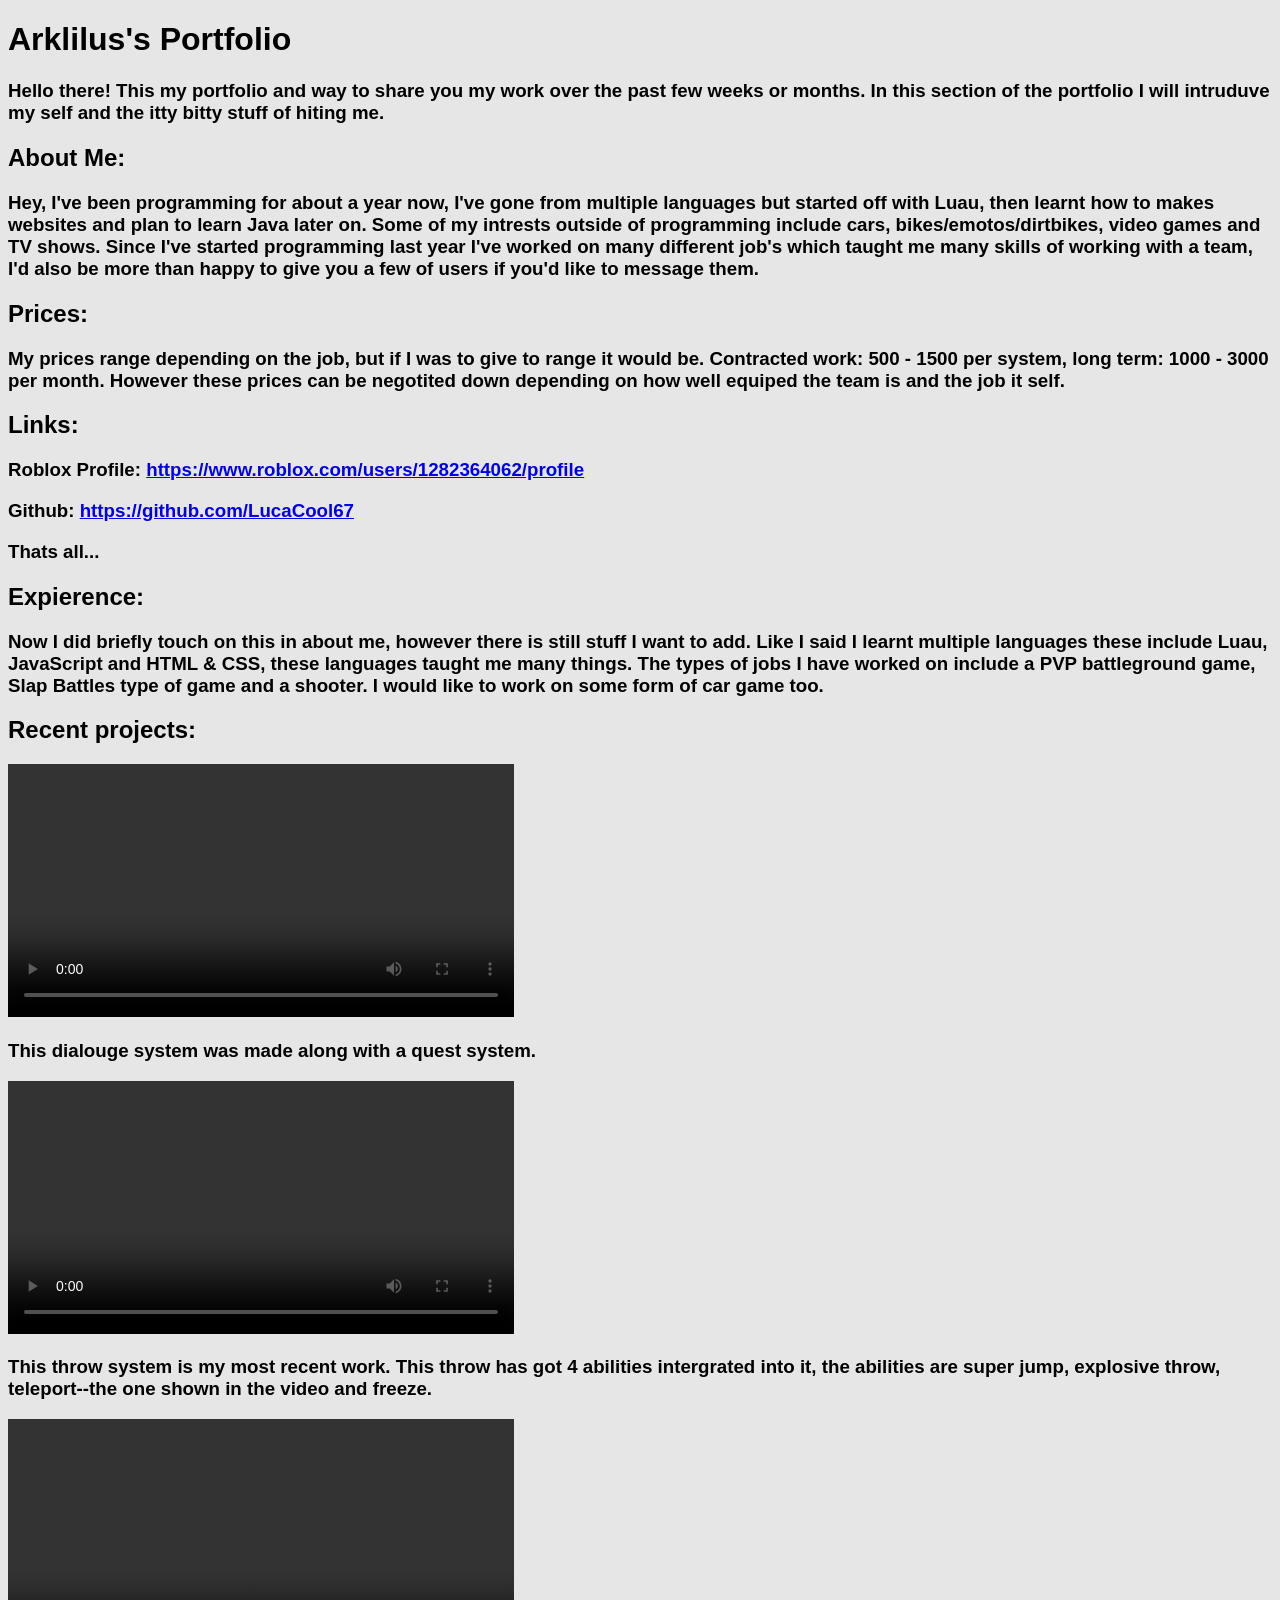
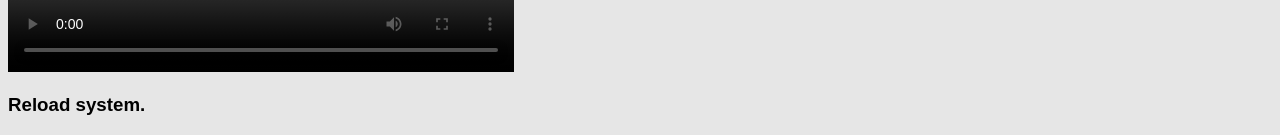
==== index.html @ 07130e66 "Rename port.html to index.html" ====
<!DOCTYPE html>
<html lang="en">
<head>
    <meta charset="UTF-8">
    <meta name="viewport" content="width=device-width, initial-scale=1.0">
    <title>Arklilus's Portfolio</title>
    <link rel="stylesheet" href="port.css">
</head>
<body>
    <h1>Arklilus's Portfolio</h1>

    <h3>Hello there! This my portfolio and way to share you my work over the past few weeks or months. In this section of the portfolio I will intruduve my self and the itty bitty stuff of hiting me.</h3>

    <h2>About Me:</h2>
    <h3>Hey, I've been programming for about a year now, I've gone from multiple languages but started off with Luau, then learnt how to makes websites and plan to learn Java later on. Some of my intrests outside of programming include cars, bikes/emotos/dirtbikes, video games and TV shows. Since I've started programming last year I've worked on many different job's which taught me many skills of working with a team, I'd also be more than happy to give you a few of users if you'd like to message them.</h3>

    <h2>Prices:</h2>
    <h3>My prices range depending on the job, but if I was to give to range it would be. Contracted work: 500 - 1500 per system, long term: 1000 - 3000 per month. However these prices can be negotited down depending on how well equiped the team is and the job it self.</h3>

    <h2>Links: </h2>
    <h3>Roblox Profile: <a href="https://www.roblox.com/users/1282364062/profile" target="_blank">https://www.roblox.com/users/1282364062/profile</a></h3>
    <h3>Github: <a href="https://github.com/LucaCool67">https://github.com/LucaCool67</a></h3>
    <h3>Thats all...</h3>

    <h2>Expierence:</h2>
    <h3>Now I did briefly touch on this in about me, however there is still stuff I want to add. Like I said I learnt multiple languages these include Luau, JavaScript and HTML & CSS, these languages taught me many things. The types of jobs I have worked on include a PVP battleground game, Slap Battles type of game and a shooter. I would like to work on some form of car game too.</h3>

    <h2>Recent projects:</h2>
    <video src="Videos/dialouge.mp4" controls></video>
    <h3>This dialouge system was made along with a quest system.</h3>

    <video src="Videos/throw.mp4" controls></video>
    <h3>This throw system is my most recent work. This throw has got 4 abilities intergrated into it, the abilities are super jump, explosive throw, teleport--the one shown in the video and freeze.</h3>

    <video src="Videos/reload.mp4" controls></video>
    <h3>Reload system.</h3>
</body>
</html>
---- port.css ----
body{
    font-family: 'Franklin Gothic Medium', 'Arial Narrow', Arial, sans-serif;
    background-color: hsl(0, 0%, 90%);
}
video{
    height: 40%;
    width: 40%;
}
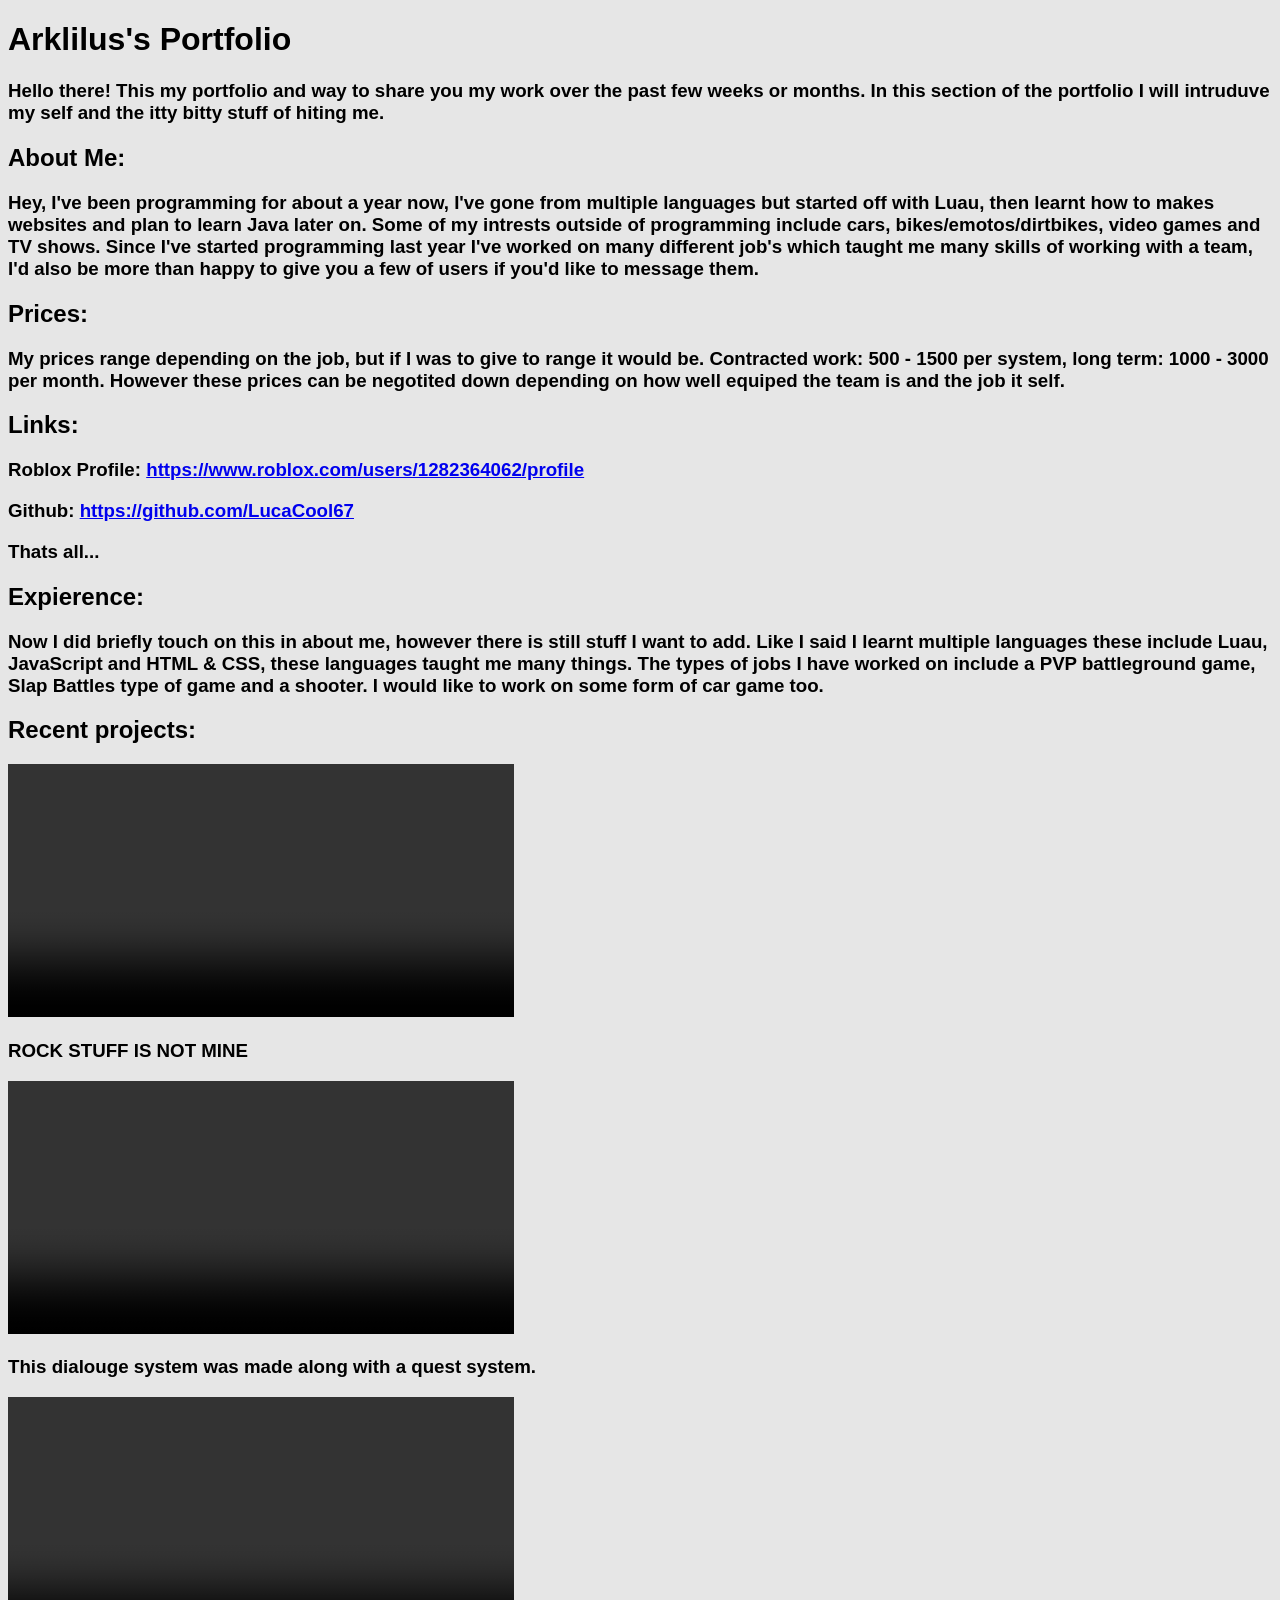
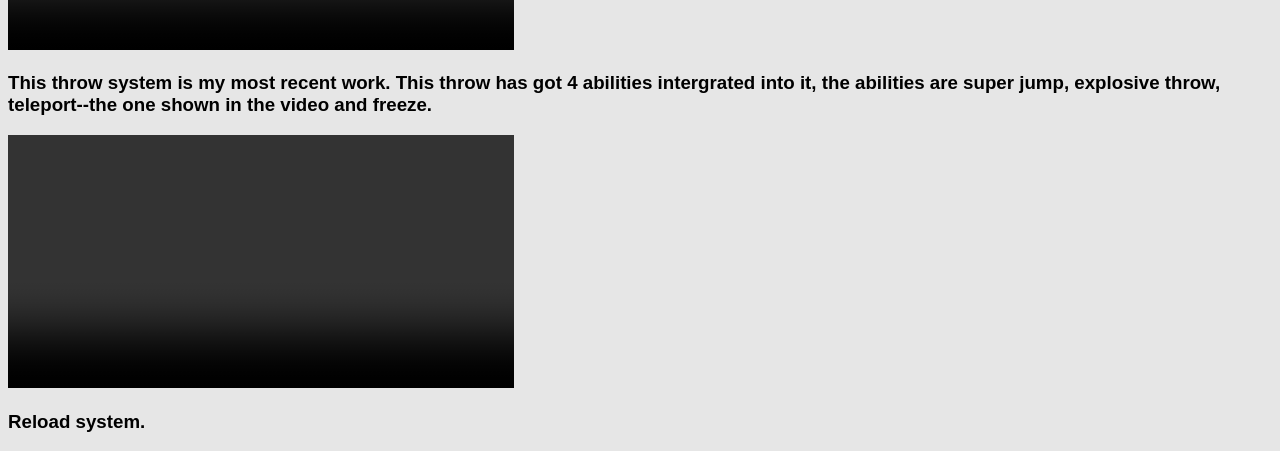
==== commit c87135e1: "Revise portfolio details and correct typos Updated portfolio content and fixed minor typos." ====
--- a/index.html
+++ b/index.html
@@ -26,6 +26,9 @@
     <h3>Now I did briefly touch on this in about me, however there is still stuff I want to add. Like I said I learnt multiple languages these include Luau, JavaScript and HTML & CSS, these languages taught me many things. The types of jobs I have worked on include a PVP battleground game, Slap Battles type of game and a shooter. I would like to work on some form of car game too.</h3>
 
     <h2>Recent projects:</h2>
+    <video src="Videos/lightning.mp4" controls></video>
+    <h3>ROCK STUFF IS NOT MINE</h3>
+
     <video src="Videos/dialouge.mp4" controls></video>
     <h3>This dialouge system was made along with a quest system.</h3>
 
